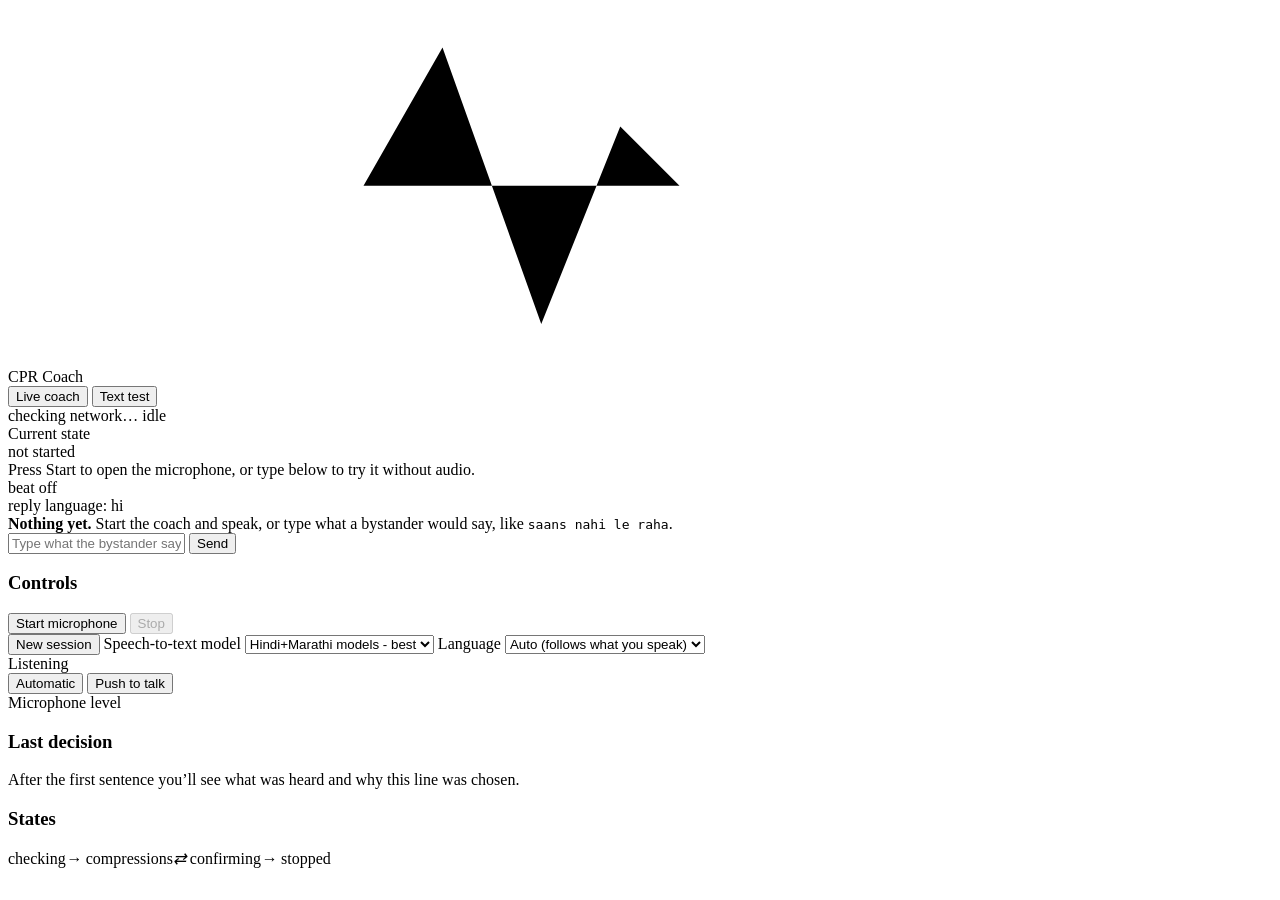
==== ui/index.html @ 49d74e16 "Offline CPR voice coach for Hindi, Marathi and English Speech to text with Hindi and Marathi fine-tu" ====
<!doctype html>
<html lang="en">
<head>
<meta charset="utf-8">
<meta name="viewport" content="width=device-width, initial-scale=1">
<title>CPR Coach Console</title>
<link rel="stylesheet" href="/style.css">
</head>
<body>
<header class="top">
  <div class="brand">
    <svg class="ekg" viewBox="0 0 64 18" aria-hidden="true"><path d="M0 9h18l4-7 5 14 4-10 3 3h30"/></svg>
    <span>CPR Coach</span>
  </div>
  <nav class="tabs" role="tablist">
    <button role="tab" id="tab-coach" aria-selected="true" data-view="coach">Live coach</button>
    <button role="tab" id="tab-test" aria-selected="false" data-view="test">Text test</button>
  </nav>
  <div class="pills">
    <span class="pill" id="net" title="Browser network status">checking network…</span>
    <span class="pill status" id="status" data-s="idle">idle</span>
  </div>
</header>

<!-- ================= LIVE COACH ================= -->
<main class="view" id="view-coach">
  <section class="convo">
    <div class="stateband" id="stateband" data-state="none">
      <div class="orb-wrap"><div class="orb" id="orb"></div></div>
      <div class="state-text">
        <div class="label">Current state</div>
        <div class="state-name" id="state-name">not started</div>
        <div class="state-desc" id="state-desc">Press Start to open the microphone, or type below to try it without audio.</div>
      </div>
      <div class="beat-info">
        <div class="bpm" id="bpm">beat off</div>
        <div class="lang" id="lang-chip">reply language: hi</div>
      </div>
    </div>

    <div class="feed" id="feed" aria-live="polite">
      <div class="empty" id="empty">
        <b>Nothing yet.</b>
        <span>Start the coach and speak, or type what a bystander would say, like <code>saans nahi le raha</code>.</span>
      </div>
    </div>

    <form class="composer" id="composer" autocomplete="off">
      <button type="button" class="ptt" id="ptt" hidden>Hold to talk <small>(or hold Space)</small></button>
      <input id="say" type="text" placeholder="Type what the bystander says…  e.g. haath thak gaye">
      <button type="submit" class="btn primary">Send</button>
    </form>
  </section>

  <aside class="side">
    <div class="card">
      <h3>Controls</h3>
      <div class="row">
        <button class="btn primary grow" id="start" type="button">Start microphone</button>
        <button class="btn" id="stop" type="button" disabled>Stop</button>
      </div>
      <button class="btn ghost" id="reset" type="button">New session</button>
      <label class="field">Speech-to-text model
        <select id="model"><option value="indic@10">Hindi+Marathi models - best</option></select>
      </label>
      <label class="field">Language
        <select id="stt-lang">
          <option value="auto3">Auto (follows what you speak)</option>
          <option value="mr">Marathi (whole call)</option><option value="hi">Hindi (whole call)</option><option value="en">English (whole call)</option>
        </select>
      </label>
      <div class="field">Listening
        <div class="seg" role="radiogroup">
          <button type="button" id="mode-vad" data-mode="vad" aria-checked="true" role="radio">Automatic</button>
          <button type="button" id="mode-ptt" data-mode="ptt" aria-checked="false" role="radio">Push to talk</button>
        </div>
      </div>
      <div class="meter-wrap">
        <span class="small">Microphone level</span>
        <div class="meter"><i id="meter"></i></div>
      </div>
    </div>

    <div class="card" id="decision">
      <h3>Last decision</h3>
      <p class="small muted" id="dec-empty">After the first sentence you’ll see what was heard and why this line was chosen.</p>
      <div id="dec-body" hidden>
        <div class="heard" id="dec-heard"></div>
        <div class="kv"><span>Intent</span><b id="dec-intent" class="mono"></b></div>
        <div class="kv"><span>Matched example</span><span id="dec-near" class="mono small"></span></div>
        <div class="scorebar"><i id="dec-score"></i><span id="dec-score-t"></span></div>
        <div class="chips" id="dec-flags"></div>
        <div class="gate" id="dec-gate" hidden></div>
        <div class="timing" id="dec-time"></div>
      </div>
    </div>

    <div class="card">
      <h3>States</h3>
      <div class="map" id="map">
        <span data-st="checking">checking</span><i>→</i>
        <span data-st="compressions">compressions</span><i>⇄</i>
        <span data-st="confirming">confirming</span><i>→</i>
        <span data-st="stopped" class="stopped">stopped</span>
      </div>
    </div>
  </aside>
</main>

<!-- ================= TEXT TEST ================= -->
<main class="view" id="view-test" hidden>
  <section class="card wide">
    <h2>Try one sentence</h2>
    <p class="muted">Runs the same understanding and safety logic as the live coach, with no audio. Each try starts fresh in the state you pick.</p>
    <form class="testform" id="testform" autocomplete="off">
      <input id="t-text" type="text" placeholder="e.g. shayad saans le raha" value="shayad saans le raha">
      <select id="t-state">
        <option value="checking">checking (before CPR)</option>
        <option value="compressions">compressions</option>
        <option value="confirming" selected>confirming (asked “breathing?”)</option>
      </select>
      <button class="btn primary" type="submit">Run</button>
    </form>
    <div class="chips examples" id="t-examples"></div>
    <div id="t-result" class="result"></div>
  </section>

  <section class="card wide">
    <h2>Batch file</h2>
    <p class="muted">Choose an <code>utterances.json</code> file. Every item gets a result, and you can save them as <code>results.json</code>.</p>
    <div class="row">
      <input type="file" id="t-file" accept=".json,application/json">
      <a class="btn" id="t-download" hidden download="results.json">Save results.json</a>
    </div>
    <div class="tablewrap"><table class="grid" id="t-batch"></table></div>
  </section>
</main>


<script src="/app.js"></script>
</body>
</html>
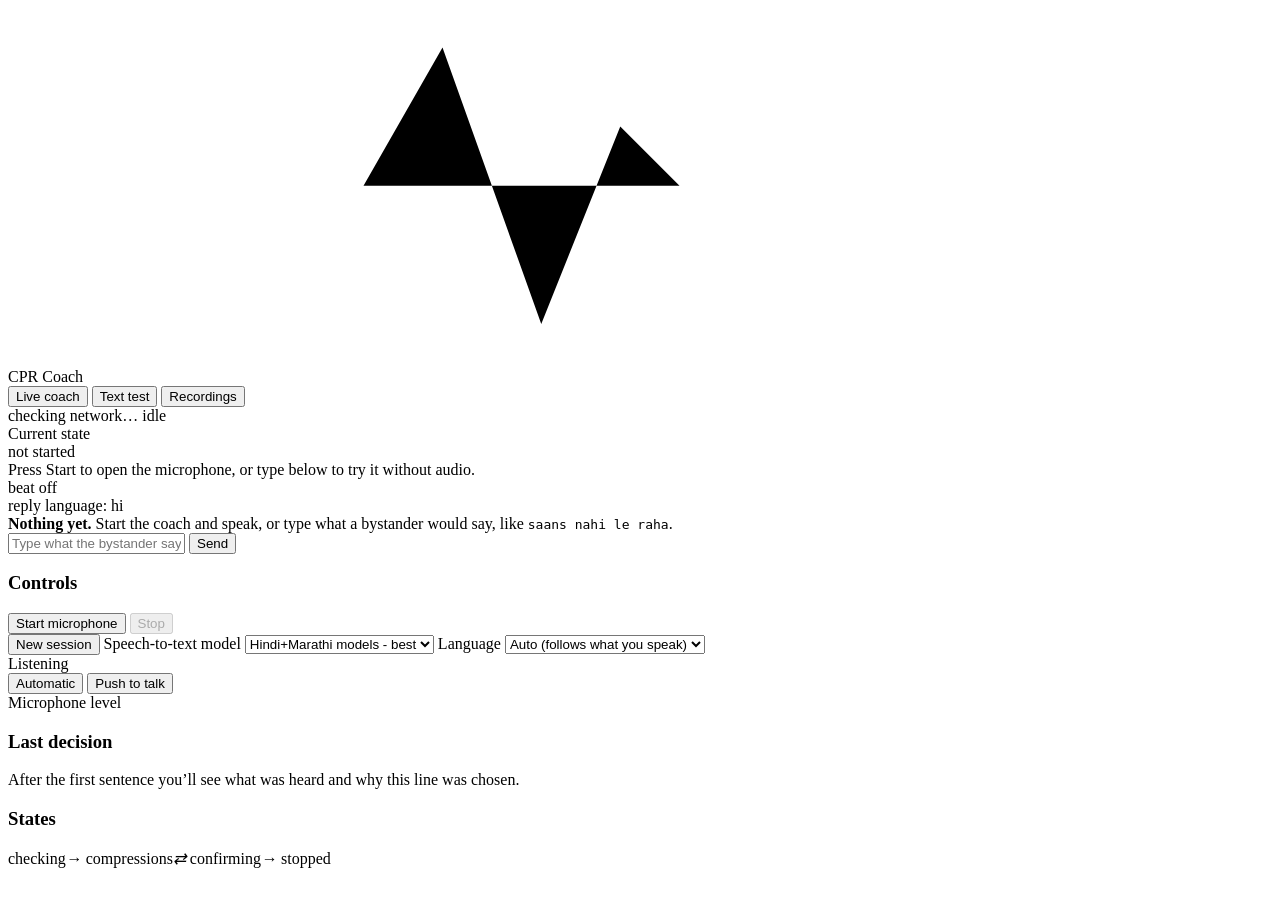
==== commit 76ed1f51: "Recordings tab, Marathi word fixes, keep-going reminder, lower memory - Recordings tab and run.py --" ====
--- a/ui/index.html
+++ b/ui/index.html
@@ -15,6 +15,7 @@
   <nav class="tabs" role="tablist">
     <button role="tab" id="tab-coach" aria-selected="true" data-view="coach">Live coach</button>
     <button role="tab" id="tab-test" aria-selected="false" data-view="test">Text test</button>
+    <button role="tab" id="tab-rec" aria-selected="false" data-view="rec">Recordings</button>
   </nav>
   <div class="pills">
     <span class="pill" id="net" title="Browser network status">checking network…</span>
@@ -137,6 +138,32 @@
 </main>
 
 
+<!-- ================= RECORDINGS ================= -->
+<main class="view" id="view-rec" hidden>
+  <section class="card wide">
+    <h2>Test recordings</h2>
+    <p class="muted">Choose one or more audio files (WhatsApp .ogg/.opus, phone .m4a, .mp3, .wav). Each file is treated as a new caller: the coach listens, then shows what it heard and what it would say. Works with Wi-Fi off. The first file takes a few extra seconds while the speech models load.</p>
+    <div class="row">
+      <input type="file" id="r-files" accept="audio/*,.ogg,.opus,.m4a,.amr,.3gp" multiple>
+      <label class="muted" for="r-lang">Language</label>
+      <select id="r-lang">
+        <option value="auto3">Auto</option>
+        <option value="mr">Marathi</option>
+        <option value="hi">Hindi</option>
+      </select>
+      <label class="muted" for="r-state">Judge as</label>
+      <select id="r-state">
+        <option value="checking">checking (before CPR)</option>
+        <option value="compressions" selected>compressions</option>
+        <option value="confirming">confirming (asked “breathing?”)</option>
+      </select>
+      <a class="btn" id="r-download" hidden download="results.json">Save results.json</a>
+    </div>
+    <p class="small muted" id="r-status"></p>
+    <div class="tablewrap"><table class="grid" id="r-table"></table></div>
+  </section>
+</main>
+
 <script src="/app.js"></script>
 </body>
 </html>
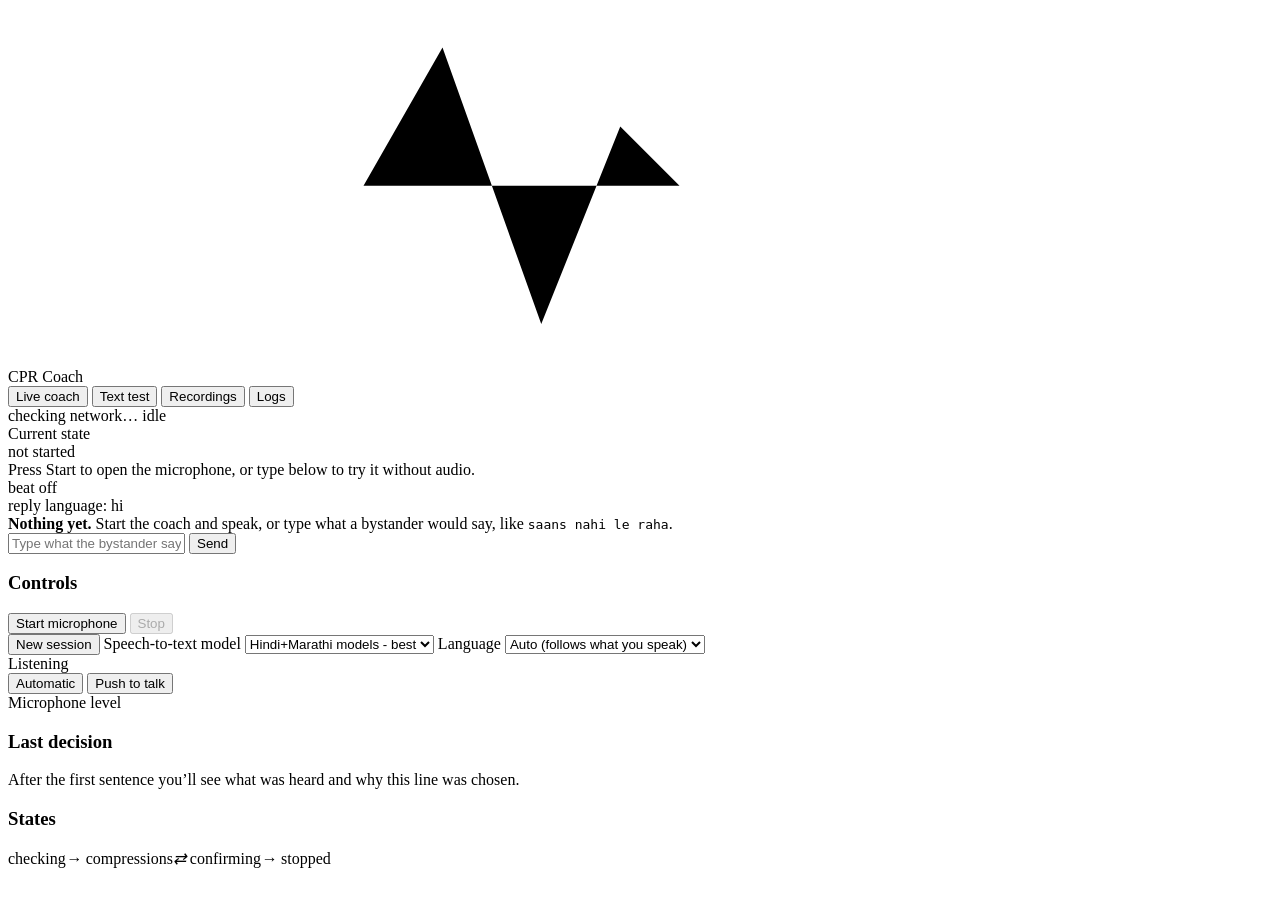
==== commit 1c367c30: "Logs tab and saved website sessions - Logs tab: live console of what was heard (language, confidence" ====
--- a/ui/index.html
+++ b/ui/index.html
@@ -16,6 +16,7 @@
     <button role="tab" id="tab-coach" aria-selected="true" data-view="coach">Live coach</button>
     <button role="tab" id="tab-test" aria-selected="false" data-view="test">Text test</button>
     <button role="tab" id="tab-rec" aria-selected="false" data-view="rec">Recordings</button>
+    <button role="tab" id="tab-logs" aria-selected="false" data-view="logs">Logs</button>
   </nav>
   <div class="pills">
     <span class="pill" id="net" title="Browser network status">checking network…</span>
@@ -164,6 +165,26 @@
   </section>
 </main>
 
+<!-- ================= LOGS ================= -->
+<main class="view" id="view-logs" hidden>
+  <section class="card wide">
+    <h2>Console log</h2>
+    <p class="muted">Everything the coach does, live: what it heard (language, confidence, time), what it decided and why, what it said, and any errors. Live calls are also saved to <code>logs/web-&lt;time&gt;/session.jsonl</code>, which <code>score_c.py</code> can score.</p>
+    <div class="row">
+      <label><input type="checkbox" id="lg-heard" checked> heard</label>
+      <label><input type="checkbox" id="lg-reply" checked> replies</label>
+      <label><input type="checkbox" id="lg-system" checked> system</label>
+      <label><input type="checkbox" id="lg-status"> status</label>
+      <input type="text" id="lg-search" placeholder="search…" style="flex:1 1 160px;min-width:0">
+      <label><input type="checkbox" id="lg-follow" checked> follow</label>
+      <button class="btn ghost" id="lg-clear" type="button">Clear view</button>
+      <button class="btn" id="lg-save" type="button">Save log</button>
+    </div>
+    <div class="logbox" id="lg-box" role="log" aria-live="polite"></div>
+    <p class="small muted" id="lg-count"></p>
+  </section>
+</main>
+
 <script src="/app.js"></script>
 </body>
 </html>
